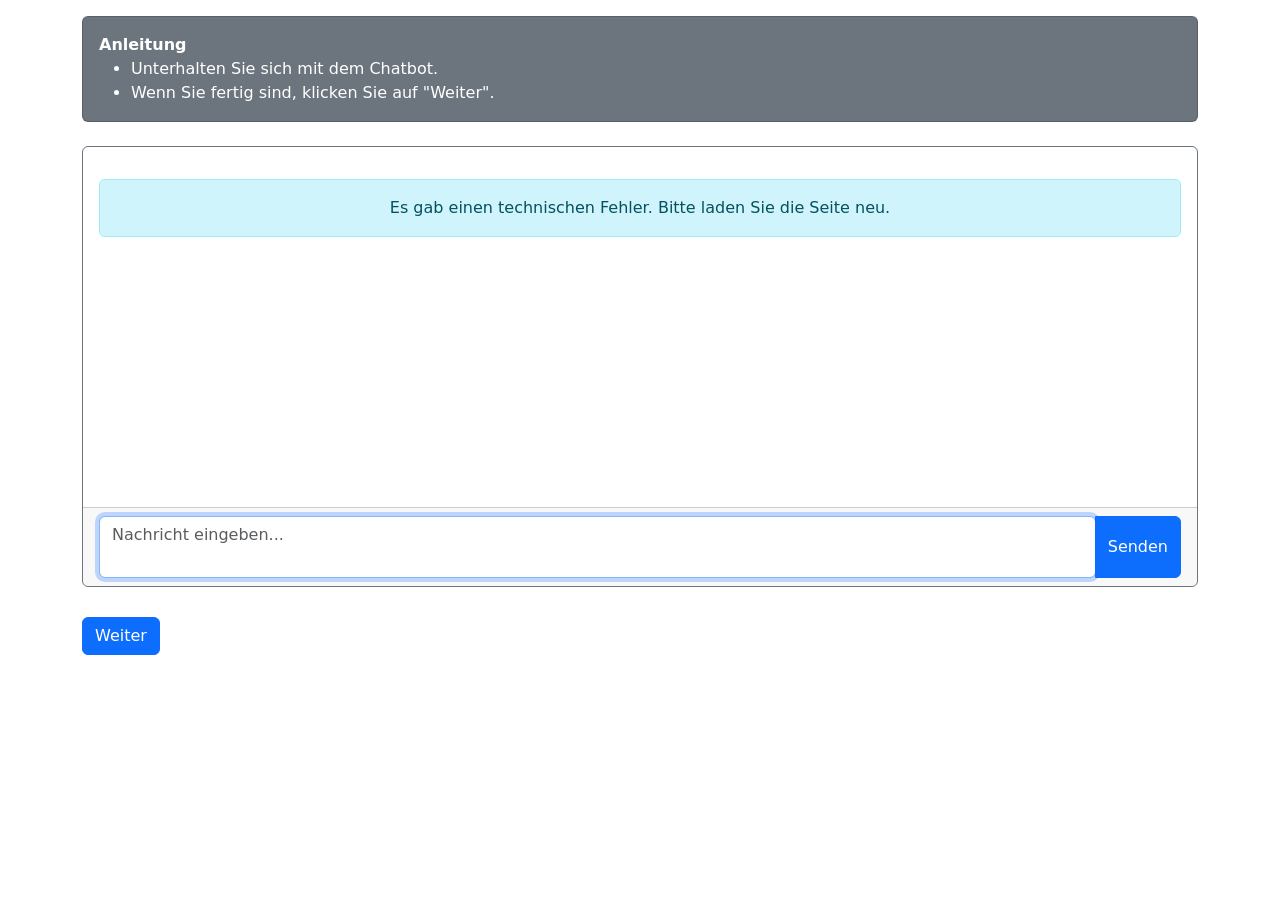
==== standalone/index.html @ 0bf3e78a "Add standalone chat page for YouGov iframe" ====
<!DOCTYPE html>
<html lang="de">
<head>
    <meta charset="UTF-8">
    <meta name="viewport" content="width=device-width, initial-scale=1.0">
    <title>Chat</title>
    <link href="https://cdn.jsdelivr.net/npm/bootstrap@5.3.0/dist/css/bootstrap.min.css" rel="stylesheet">
    <link rel="stylesheet" href="chat.css">
</head>
<body>
    <div class="container mt-3">

        <!-- Information card -->
        <div id="info" class="card text-white bg-secondary mb-4">
            <div class="card-body">
                <b>Anleitung</b>
                <ul class="mb-0">
                    <li>Unterhalten Sie sich mit dem Chatbot.</li>
                    <li>Wenn Sie fertig sind, klicken Sie auf "Weiter".</li>
                </ul>
            </div>
        </div>

        <!-- Chat window -->
        <div id="chatWindow" class="card border-secondary h-100 d-flex flex-column">

            <!-- Chat Messages -->
            <div id="scrollingWindow" class="flex-grow-1">
                <div class="card-body">
                    <div id="chatMessages"></div>
                </div>
            </div>

            <!-- Input Area -->
            <div class="card-footer">
                <div class="input-group">
                    <div class="position-relative flex-grow-1">
                        <textarea
                            class="form-control"
                            id="chatInput"
                            placeholder="Nachricht eingeben..."
                            rows="2"
                            style="resize: none;"
                            autofocus
                        ></textarea>
                    </div>
                    <button class="btn btn-primary" type="button" id="sendButton">Senden</button>
                </div>
            </div>

        </div>

        <div style="margin-bottom: 30px;"></div>

        <button class="btn btn-primary btn-large" id="continueButton">
            Weiter
        </button>

    </div>

    <script src="https://cdn.jsdelivr.net/npm/jquery@3.7.0/dist/jquery.min.js"></script>
    <script src="chat.js"></script>
</body>
</html>
---- standalone/chat.css ----
#scrollingWindow {
    height: 40vh;
    overflow-y: auto;
}

.message-wrapper {
    display: flex;
    width: 100%;
    margin-bottom: 1rem;
}

.message-wrapper.assistant {
    justify-content: flex-start;
}

.message-wrapper.status {
    justify-content: center;
    text-align: center;
    width: 100%;
}

.message-wrapper.user {
    justify-content: flex-end;
}

.message {
    padding: 0.75rem;
    border-radius: 0.75rem;
    max-width: 80%;
}

.message.assistant {
    background-color: #e0e0e0;
}

.message.user {
    text-align: right;
    background-color: #d1e7dd;
}

.message.error {
    background-color: #f8d7da;
    color: #dc3545;
}
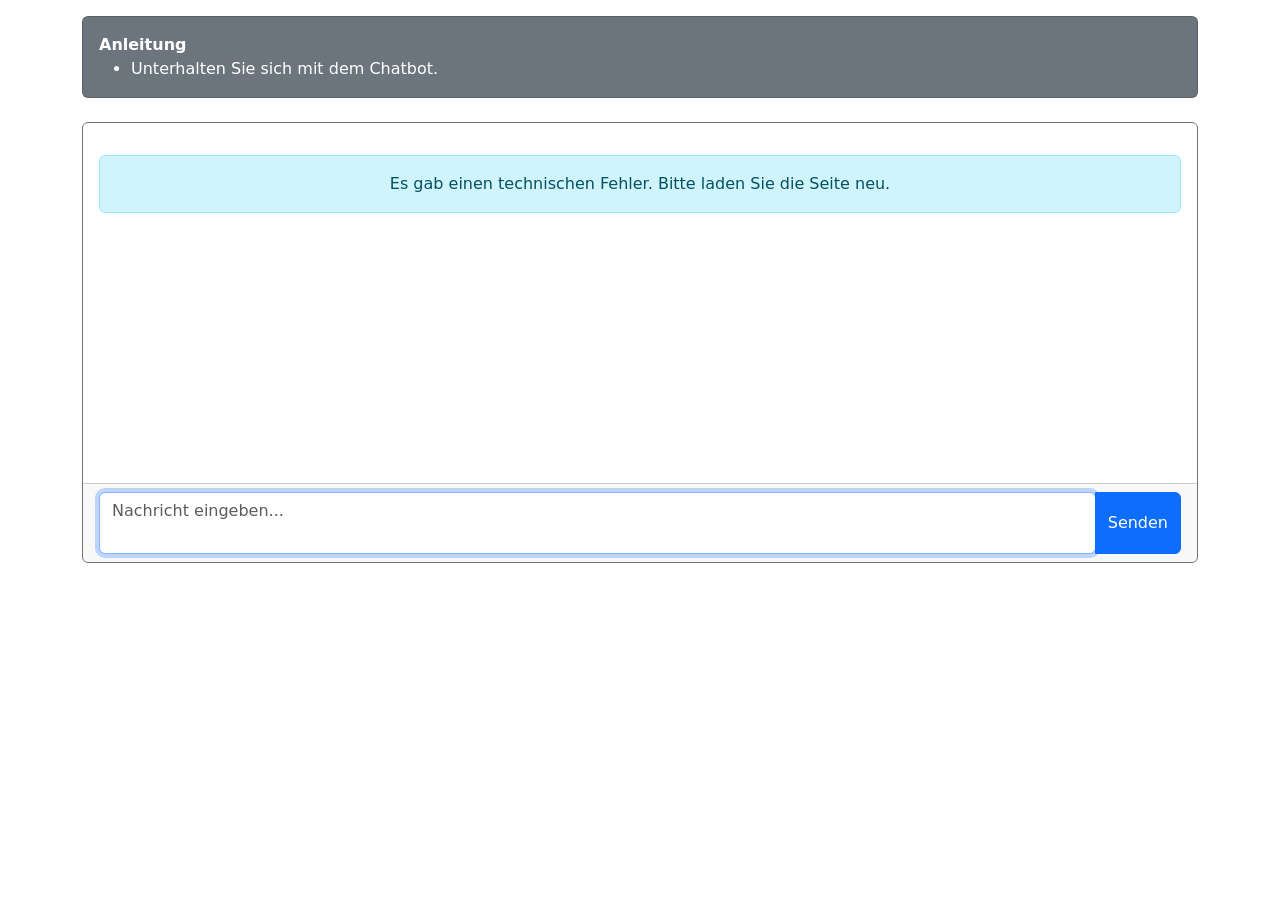
==== commit d5b69c22: "Update standalone chat UI" ====
--- a/standalone/index.html
+++ b/standalone/index.html
@@ -16,7 +16,6 @@
                 <b>Anleitung</b>
                 <ul class="mb-0">
                     <li>Unterhalten Sie sich mit dem Chatbot.</li>
-                    <li>Wenn Sie fertig sind, klicken Sie auf "Weiter".</li>
                 </ul>
             </div>
         </div>
@@ -50,12 +49,6 @@
 
         </div>
 
-        <div style="margin-bottom: 30px;"></div>
-
-        <button class="btn btn-primary btn-large" id="continueButton">
-            Weiter
-        </button>
-
     </div>
 
     <script src="https://cdn.jsdelivr.net/npm/jquery@3.7.0/dist/jquery.min.js"></script>
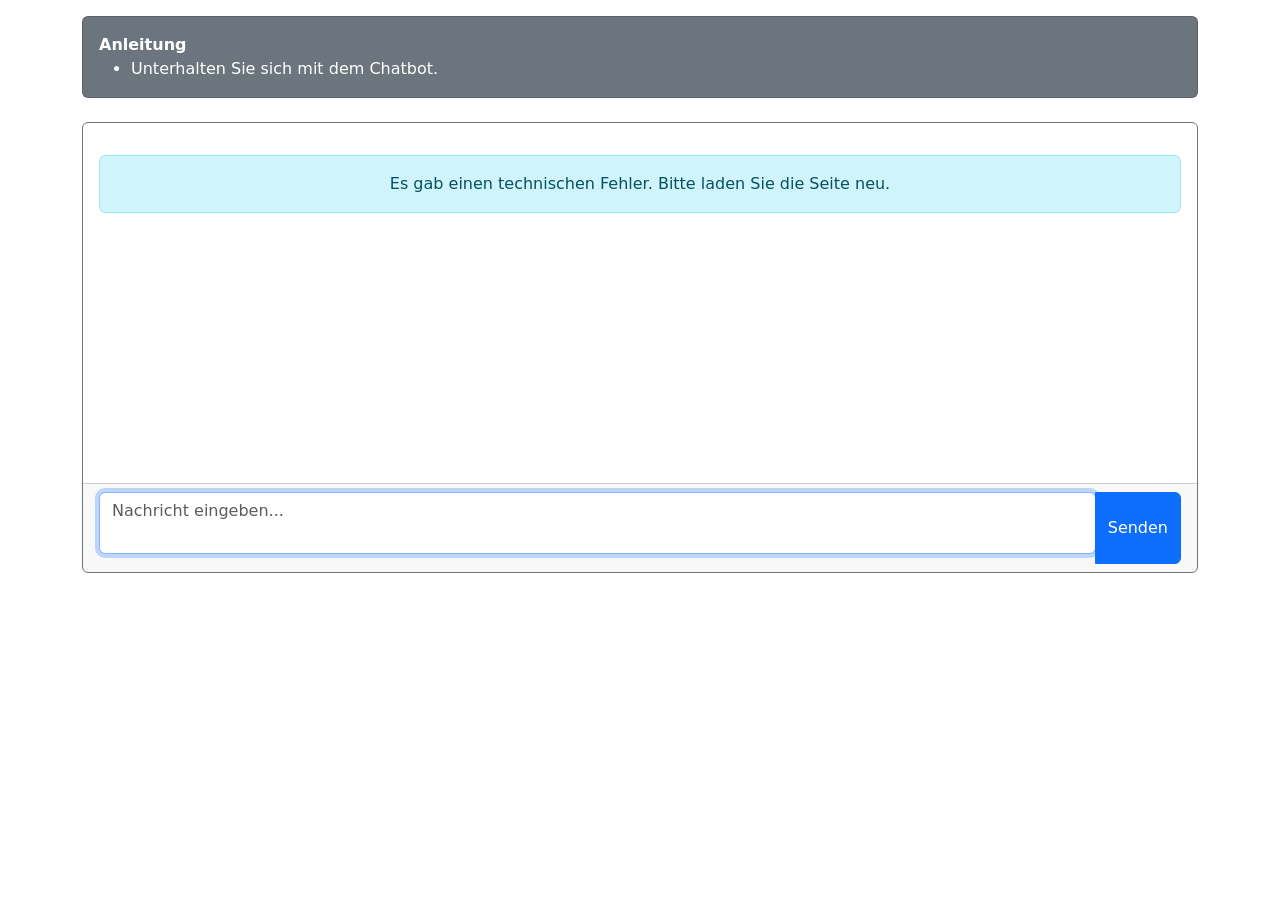
==== commit 6eddc015: "Lock input and show typing indicator while waiting for AI" ====
--- a/standalone/index.html
+++ b/standalone/index.html
@@ -33,7 +33,7 @@
             <!-- Input Area -->
             <div class="card-footer">
                 <div class="input-group">
-                    <div class="position-relative flex-grow-1">
+                    <div class="position-relative flex-grow-1 chat-input-wrap" id="chatInputWrap">
                         <textarea
                             class="form-control"
                             id="chatInput"
@@ -42,6 +42,14 @@
                             style="resize: none;"
                             autofocus
                         ></textarea>
+                        <div
+                            id="typingInputOverlay"
+                            class="typing-input-overlay"
+                            aria-hidden="true"
+                            role="status"
+                        >
+                            <span class="typing-dots" aria-label="Assistent antwortet"></span>
+                        </div>
                     </div>
                     <button class="btn btn-primary" type="button" id="sendButton">Senden</button>
                 </div>
--- a/standalone/chat.css
+++ b/standalone/chat.css
@@ -42,3 +42,70 @@
     background-color: #f8d7da;
     color: #dc3545;
 }
+
+/* Typing indicator over the message input while waiting for the API */
+.chat-input-wrap {
+    min-height: calc(2 * 1.5rem + 1.5rem);
+}
+
+.typing-input-overlay {
+    display: none;
+    position: absolute;
+    inset: 0;
+    align-items: center;
+    padding: 0.375rem 0.75rem;
+    background-color: var(--bs-secondary-bg, #e9ecef);
+    border: 1px solid var(--bs-border-color, #ced4da);
+    border-radius: var(--bs-border-radius, 0.375rem);
+    pointer-events: none;
+}
+
+.typing-input-overlay.is-visible {
+    display: flex;
+}
+
+.typing-dots,
+.typing-dots::before,
+.typing-dots::after {
+    width: 0.45rem;
+    height: 0.45rem;
+    border-radius: 50%;
+    background-color: #6c757d;
+    animation: typing-dot 1.2s infinite ease-in-out both;
+}
+
+.typing-dots {
+    position: relative;
+    display: block;
+    animation-delay: 0s;
+}
+
+.typing-dots::before,
+.typing-dots::after {
+    content: "";
+    position: absolute;
+    top: 0;
+}
+
+.typing-dots::before {
+    left: -0.65rem;
+    animation-delay: -0.2s;
+}
+
+.typing-dots::after {
+    left: 0.65rem;
+    animation-delay: -0.4s;
+}
+
+@keyframes typing-dot {
+    0%,
+    80%,
+    100% {
+        transform: scale(0.65);
+        opacity: 0.45;
+    }
+    40% {
+        transform: scale(1);
+        opacity: 1;
+    }
+}
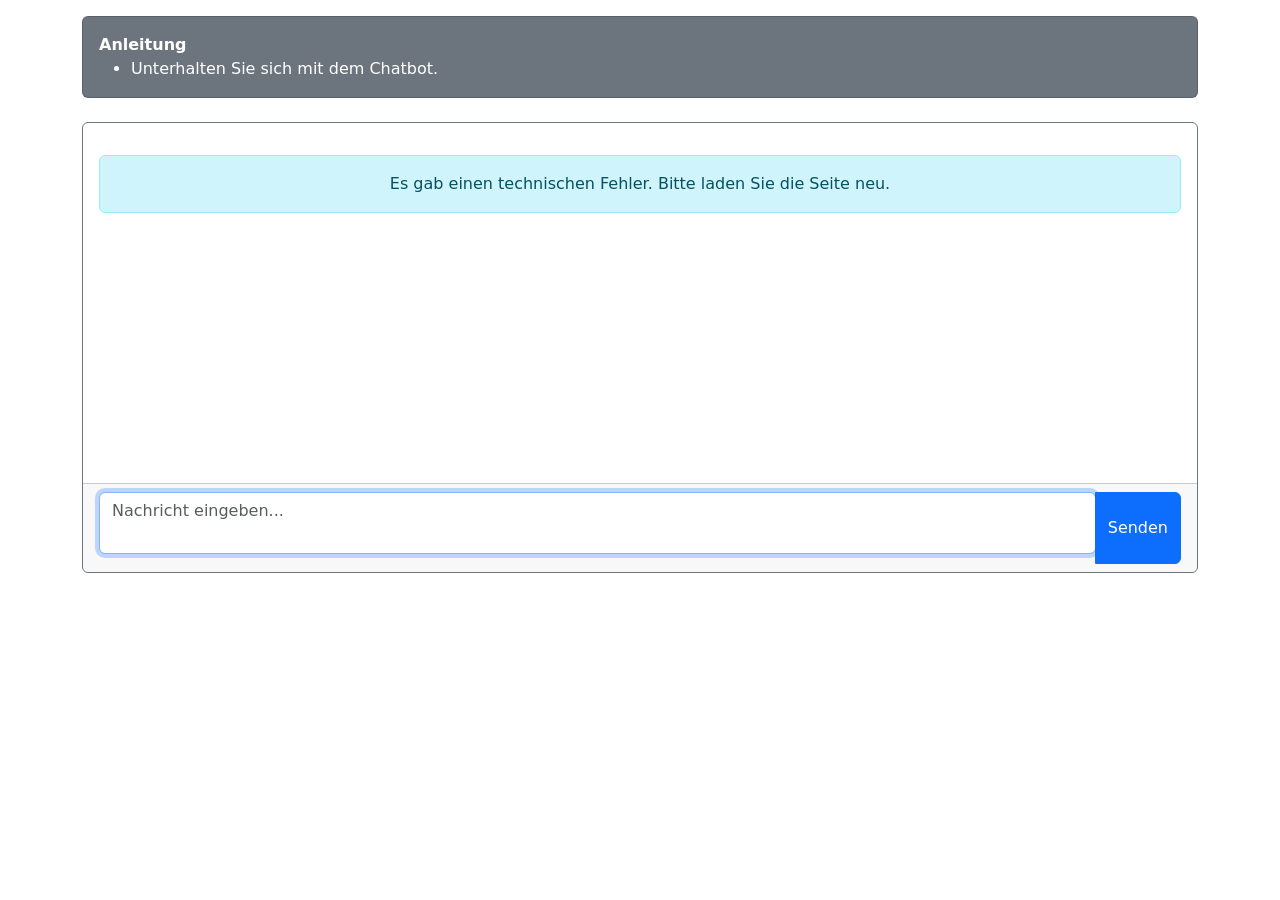
==== commit bf05079d: "Fix typing indicator overlay for Heroku chat UI" ====
--- a/standalone/index.html
+++ b/standalone/index.html
@@ -48,7 +48,11 @@
                             aria-hidden="true"
                             role="status"
                         >
-                            <span class="typing-dots" aria-label="Assistent antwortet"></span>
+                            <span class="typing-dots" aria-label="Assistent antwortet">
+                                <span class="typing-dot"></span>
+                                <span class="typing-dot"></span>
+                                <span class="typing-dot"></span>
+                            </span>
                         </div>
                     </div>
                     <button class="btn btn-primary" type="button" id="sendButton">Senden</button>
--- a/standalone/chat.css
+++ b/standalone/chat.css
@@ -43,69 +43,81 @@
     color: #dc3545;
 }
 
-/* Typing indicator over the message input while waiting for the API */
+/* Typing indicator over the message input while waiting for the API.
+   Native textareas often paint above sibling overlays; we hide the field
+   visually while keeping layout, and stack the overlay on top. */
 .chat-input-wrap {
     min-height: calc(2 * 1.5rem + 1.5rem);
+    position: relative;
+    z-index: 0;
+}
+
+.chat-input-wrap #chatInput {
+    position: relative;
+    z-index: 0;
+}
+
+/* While waiting: textarea stays in layout but does not paint over the overlay */
+.chat-input-wrap.is-waiting #chatInput {
+    visibility: hidden;
 }
 
 .typing-input-overlay {
     display: none;
     position: absolute;
     inset: 0;
+    z-index: 2;
     align-items: center;
+    justify-content: flex-start;
     padding: 0.375rem 0.75rem;
     background-color: var(--bs-secondary-bg, #e9ecef);
     border: 1px solid var(--bs-border-color, #ced4da);
     border-radius: var(--bs-border-radius, 0.375rem);
     pointer-events: none;
+    box-sizing: border-box;
 }
 
 .typing-input-overlay.is-visible {
     display: flex;
 }
 
-.typing-dots,
-.typing-dots::before,
-.typing-dots::after {
-    width: 0.45rem;
-    height: 0.45rem;
+.typing-dots {
+    display: inline-flex;
+    align-items: center;
+    gap: 0.35rem;
+    height: 1.25rem;
+}
+
+.typing-dot {
+    display: block;
+    width: 0.5rem;
+    height: 0.5rem;
     border-radius: 50%;
     background-color: #6c757d;
     animation: typing-dot 1.2s infinite ease-in-out both;
 }
 
-.typing-dots {
-    position: relative;
-    display: block;
+.typing-dot:nth-child(1) {
     animation-delay: 0s;
 }
 
-.typing-dots::before,
-.typing-dots::after {
-    content: "";
-    position: absolute;
-    top: 0;
+.typing-dot:nth-child(2) {
+    animation-delay: 0.2s;
 }
 
-.typing-dots::before {
-    left: -0.65rem;
-    animation-delay: -0.2s;
-}
-
-.typing-dots::after {
-    left: 0.65rem;
-    animation-delay: -0.4s;
+.typing-dot:nth-child(3) {
+    animation-delay: 0.4s;
 }
 
 @keyframes typing-dot {
     0%,
     80%,
     100% {
-        transform: scale(0.65);
-        opacity: 0.45;
+        transform: translateY(0) scale(0.7);
+        opacity: 0.4;
     }
     40% {
-        transform: scale(1);
+        transform: translateY(-0.2rem) scale(1);
         opacity: 1;
     }
 }
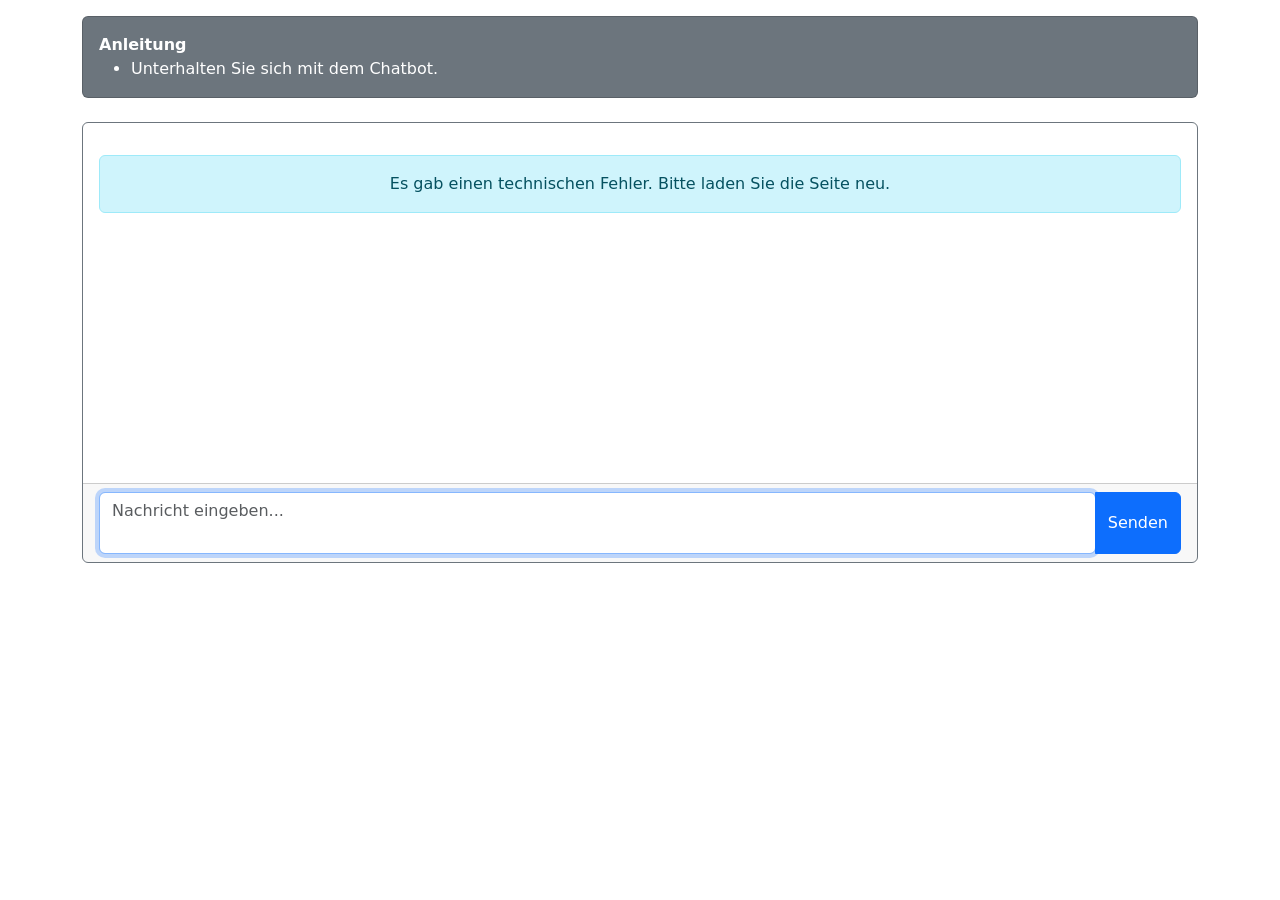
==== commit 30354316: "Fix typing indicator overlay for Heroku chat UI again" ====
--- a/standalone/index.html
+++ b/standalone/index.html
@@ -27,13 +27,30 @@
             <div id="scrollingWindow" class="flex-grow-1">
                 <div class="card-body">
                     <div id="chatMessages"></div>
+                    <div
+                        id="typingIndicator"
+                        class="typing-indicator-row"
+                        aria-live="polite"
+                        aria-hidden="true"
+                    >
+                        <div class="message-wrapper assistant">
+                            <div
+                                class="message assistant typing-indicator-bubble"
+                                role="status"
+                            >
+                                <span class="typing-bubble-dot"></span>
+                                <span class="typing-bubble-dot"></span>
+                                <span class="typing-bubble-dot"></span>
+                            </div>
+                        </div>
+                    </div>
                 </div>
             </div>
 
             <!-- Input Area -->
             <div class="card-footer">
                 <div class="input-group">
-                    <div class="position-relative flex-grow-1 chat-input-wrap" id="chatInputWrap">
+                    <div class="flex-grow-1">
                         <textarea
                             class="form-control"
                             id="chatInput"
@@ -42,18 +59,6 @@
                             style="resize: none;"
                             autofocus
                         ></textarea>
-                        <div
-                            id="typingInputOverlay"
-                            class="typing-input-overlay"
-                            aria-hidden="true"
-                            role="status"
-                        >
-                            <span class="typing-dots" aria-label="Assistent antwortet">
-                                <span class="typing-dot"></span>
-                                <span class="typing-dot"></span>
-                                <span class="typing-dot"></span>
-                            </span>
-                        </div>
                     </div>
                     <button class="btn btn-primary" type="button" id="sendButton">Senden</button>
                 </div>
--- a/standalone/chat.css
+++ b/standalone/chat.css
@@ -43,81 +43,55 @@
     color: #dc3545;
 }
 
-/* Typing indicator over the message input while waiting for the API.
-   Native textareas often paint above sibling overlays; we hide the field
-   visually while keeping layout, and stack the overlay on top. */
-.chat-input-wrap {
-    min-height: calc(2 * 1.5rem + 1.5rem);
-    position: relative;
-    z-index: 0;
+/* Typing bubble in the chat stream (avoids native textarea stacking bugs). */
+.typing-indicator-row {
+    display: none;
+    margin-bottom: 0.5rem;
 }
 
-.chat-input-wrap #chatInput {
-    position: relative;
-    z-index: 0;
+.typing-indicator-row.is-active {
+    display: block;
 }
 
-/* While waiting: textarea stays in layout but does not paint over the overlay */
-.chat-input-wrap.is-waiting #chatInput {
-    visibility: hidden;
+.typing-indicator-bubble {
+    display: inline-flex;
+    align-items: center;
+    gap: 0.4rem;
+    min-width: 3.5rem;
+    min-height: 2.25rem;
+    padding: 0.5rem 0.85rem !important;
 }
 
-.typing-input-overlay {
-    display: none;
-    position: absolute;
-    inset: 0;
-    z-index: 2;
-    align-items: center;
-    justify-content: flex-start;
-    padding: 0.375rem 0.75rem;
-    background-color: var(--bs-secondary-bg, #e9ecef);
-    border: 1px solid var(--bs-border-color, #ced4da);
-    border-radius: var(--bs-border-radius, 0.375rem);
-    pointer-events: none;
-    box-sizing: border-box;
+.typing-bubble-dot {
+    flex-shrink: 0;
+    width: 0.55rem;
+    height: 0.55rem;
+    border-radius: 50%;
+    background-color: #5c636a;
+    animation: typing-bubble-pulse 1.15s infinite ease-in-out both;
 }
 
-.typing-input-overlay.is-visible {
-    display: flex;
+.typing-bubble-dot:nth-child(1) {
+    animation-delay: 0ms;
 }
 
-.typing-dots {
-    display: inline-flex;
-    align-items: center;
-    gap: 0.35rem;
-    height: 1.25rem;
+.typing-bubble-dot:nth-child(2) {
+    animation-delay: 160ms;
 }
 
-.typing-dot {
-    display: block;
-    width: 0.5rem;
-    height: 0.5rem;
-    border-radius: 50%;
-    background-color: #6c757d;
-    animation: typing-dot 1.2s infinite ease-in-out both;
+.typing-bubble-dot:nth-child(3) {
+    animation-delay: 320ms;
 }
 
-.typing-dot:nth-child(1) {
-    animation-delay: 0s;
-}
-
-.typing-dot:nth-child(2) {
-    animation-delay: 0.2s;
-}
-
-.typing-dot:nth-child(3) {
-    animation-delay: 0.4s;
-}
-
-@keyframes typing-dot {
+@keyframes typing-bubble-pulse {
     0%,
-    80%,
+    70%,
     100% {
-        transform: translateY(0) scale(0.7);
-        opacity: 0.4;
+        opacity: 0.35;
+        transform: scale(0.85);
     }
-    40% {
-        transform: translateY(-0.2rem) scale(1);
+    35% {
         opacity: 1;
+        transform: scale(1.05);
     }
 }
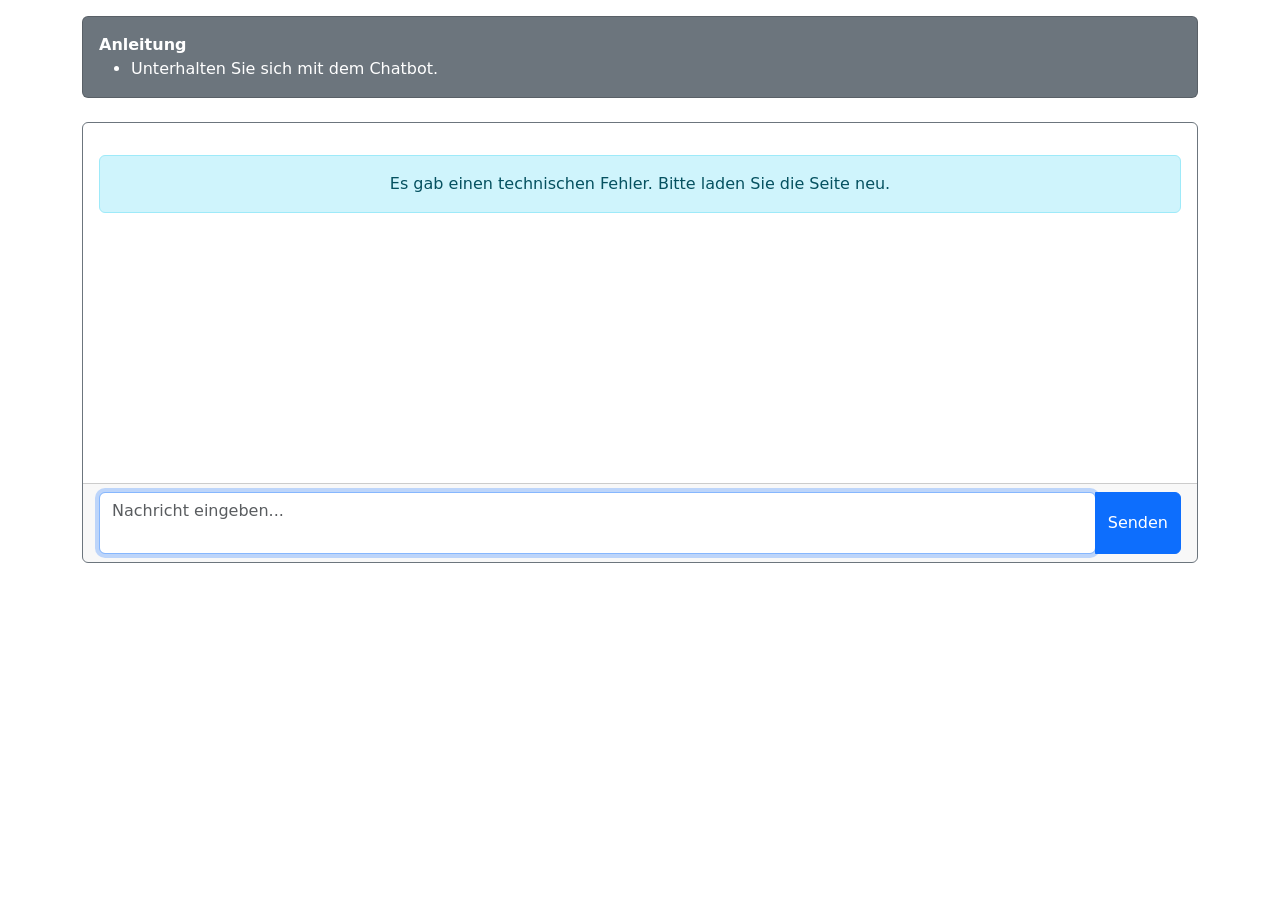
==== commit 50ef543b: "Typing dots: JS animation + no-store cache for static files" ====
--- a/standalone/index.html
+++ b/standalone/index.html
@@ -5,7 +5,7 @@
     <meta name="viewport" content="width=device-width, initial-scale=1.0">
     <title>Chat</title>
     <link href="https://cdn.jsdelivr.net/npm/bootstrap@5.3.0/dist/css/bootstrap.min.css" rel="stylesheet">
-    <link rel="stylesheet" href="chat.css">
+    <link rel="stylesheet" href="chat.css?v=3">
 </head>
 <body>
     <div class="container mt-3">
@@ -69,6 +69,6 @@
     </div>
 
     <script src="https://cdn.jsdelivr.net/npm/jquery@3.7.0/dist/jquery.min.js"></script>
-    <script src="chat.js"></script>
+    <script src="chat.js?v=3"></script>
 </body>
 </html>
--- a/standalone/chat.css
+++ b/standalone/chat.css
@@ -55,43 +55,22 @@
 
 .typing-indicator-bubble {
     display: inline-flex;
-    align-items: center;
-    gap: 0.4rem;
-    min-width: 3.5rem;
-    min-height: 2.25rem;
-    padding: 0.5rem 0.85rem !important;
+    align-items: flex-end;
+    justify-content: center;
+    gap: 0.5rem;
+    min-width: 4.25rem;
+    min-height: 2.5rem;
+    padding: 0.65rem 1rem !important;
 }
 
+/* Dots: motion is driven by JS (requestAnimationFrame) so it works even when
+   cached CSS blocks @keyframes. Keep only static layout here. */
 .typing-bubble-dot {
+    display: inline-block;
     flex-shrink: 0;
-    width: 0.55rem;
-    height: 0.55rem;
+    width: 0.65rem;
+    height: 0.65rem;
     border-radius: 50%;
-    background-color: #5c636a;
-    animation: typing-bubble-pulse 1.15s infinite ease-in-out both;
+    background-color: #343a40;
+    vertical-align: middle;
 }
-
-.typing-bubble-dot:nth-child(1) {
-    animation-delay: 0ms;
-}
-
-.typing-bubble-dot:nth-child(2) {
-    animation-delay: 160ms;
-}
-
-.typing-bubble-dot:nth-child(3) {
-    animation-delay: 320ms;
-}
-
-@keyframes typing-bubble-pulse {
-    0%,
-    70%,
-    100% {
-        opacity: 0.35;
-        transform: scale(0.85);
-    }
-    35% {
-        opacity: 1;
-        transform: scale(1.05);
-    }
-}
